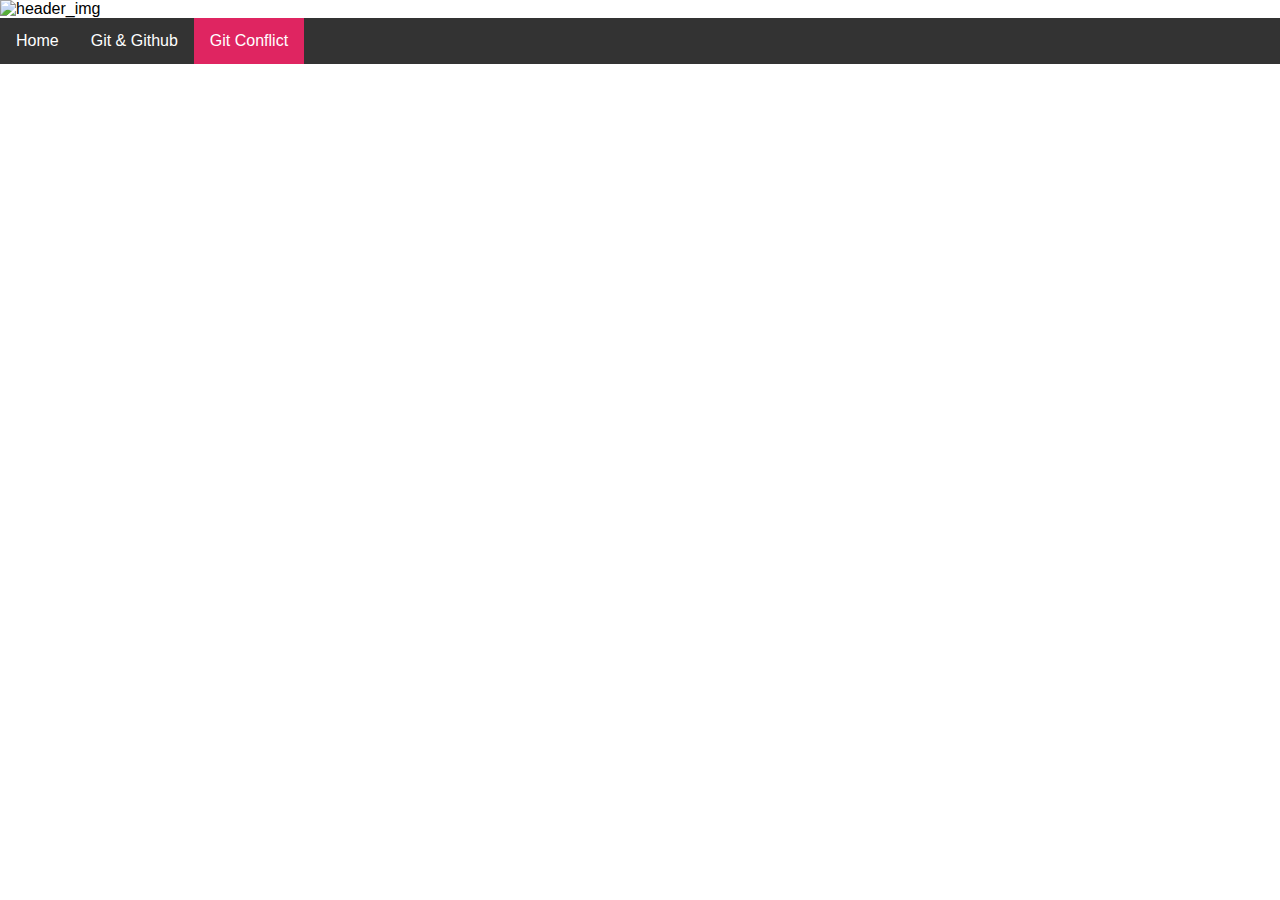
==== conflict.html @ 90932d0d "adding page and content" ====
<!DOCTYPE html>
<html lang="en">
  <head>
    <meta charset="UTF-8" />
    <meta name="viewport" content="width=device-width, initial-scale=1.0" />
    <title>Angga Prasetya W - github.io</title>
    <link rel="stylesheet" href="style.css" />
  </head>
  <body>
    <div class="header">
      <img
        src="https://images.unsplash.com/photo-1579373903781-fd5c0c30c4cd?ixid=MXwxMjA3fDB8MHxwaG90by1wYWdlfHx8fGVufDB8fHw%3D&ixlib=rb-1.2.1&auto=format&fit=crop&w=1934&q=80"
        alt="header_img"
      />

      <div class="navbar">
        <ul>
          <li><a href="./index.html">Home</a></li>
          <li><a href="./git.html">Git & Github</a></li>
          <li><a class="active" href="./conflict.html">Git Conflict</a></li>
        </ul>
      </div>
    </div>
  </body>
</html>
---- style.css ----
body {
  padding: 0;
  margin: 0;
  font-family: "Open Sans", sans-serif;
}

h1 {
  font-weight: 800;
  font-size: 3rem;
}

/* navbar */

.header img {
  width: 100%;
  height: 350px;
  object-fit: cover;
}

.navbar ul {
  list-style-type: none;
  margin: 0;
  padding: 0;
  overflow: hidden;
  background-color: #333;
  position: -webkit-sticky; /* Safari */
  position: sticky;
  top: 0;
}

.navbar li {
  float: left;
}

.navbar li a {
  display: block;
  color: white;
  text-align: center;
  padding: 14px 16px;
  text-decoration: none;
}

.navbar li a:hover {
  background-color: #990031;
}

.navbar .active {
  background-color: #df2561;
}

/* homepage cv */
.container {
  display: flex;
  flex-wrap: wrap;
}

.container .left-side {
  flex: 30%;
  padding: 20px;
}

.container .right-side {
  flex: 60%;
  padding: 20px;
}
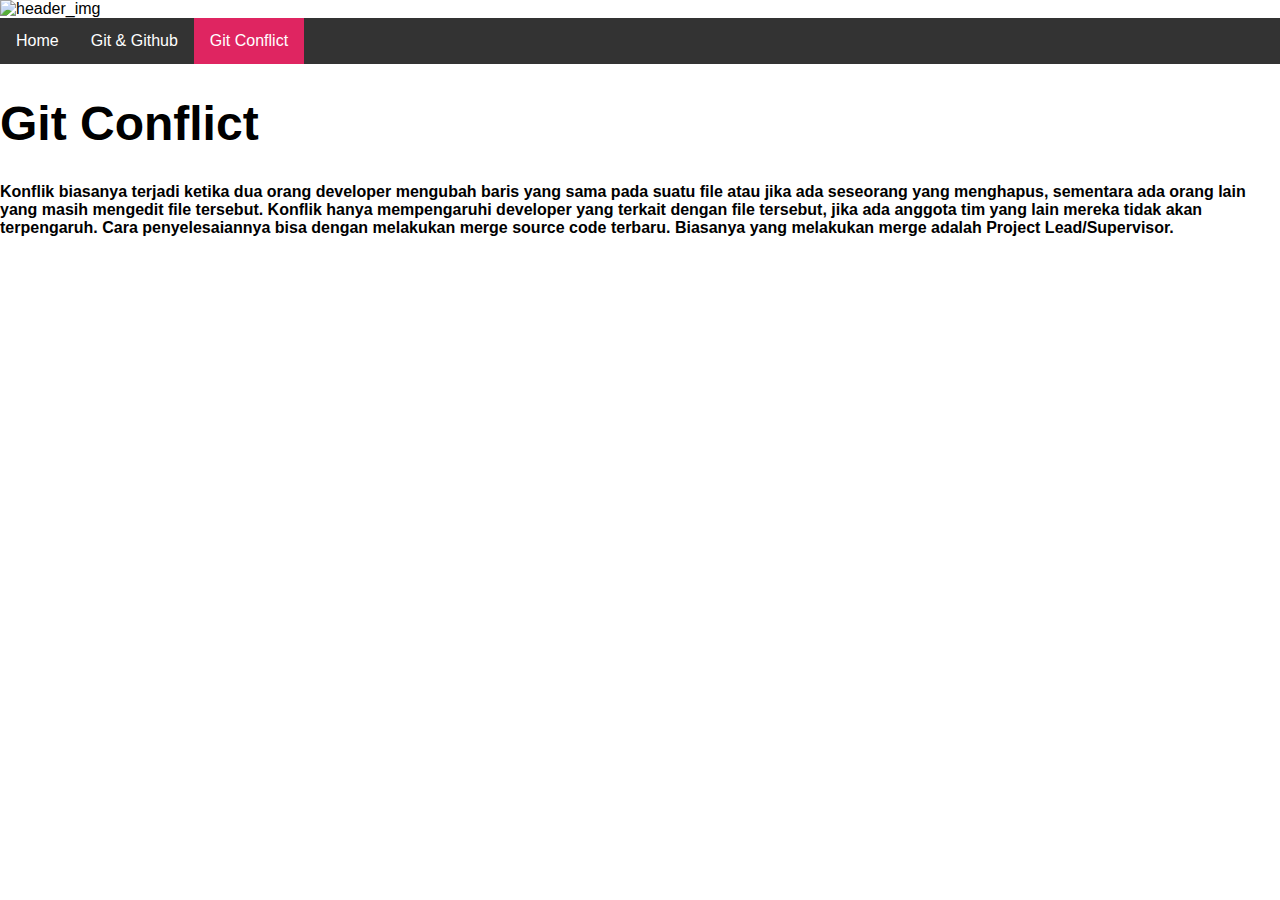
==== commit e4fdb2f4: "adding content" ====
--- a/conflict.html
+++ b/conflict.html
@@ -20,6 +20,19 @@
           <li><a class="active" href="./conflict.html">Git Conflict</a></li>
         </ul>
       </div>
+
+      <div>
+        <h1>Git Conflict</h1>
+        <h4>
+          Konflik biasanya terjadi ketika dua orang developer mengubah baris
+          yang sama pada suatu file atau jika ada seseorang yang menghapus,
+          sementara ada orang lain yang masih mengedit file tersebut. Konflik
+          hanya mempengaruhi developer yang terkait dengan file tersebut, jika
+          ada anggota tim yang lain mereka tidak akan terpengaruh. Cara
+          penyelesaiannya bisa dengan melakukan merge source code terbaru.
+          Biasanya yang melakukan merge adalah Project Lead/Supervisor.
+        </h4>
+      </div>
     </div>
   </body>
 </html>
